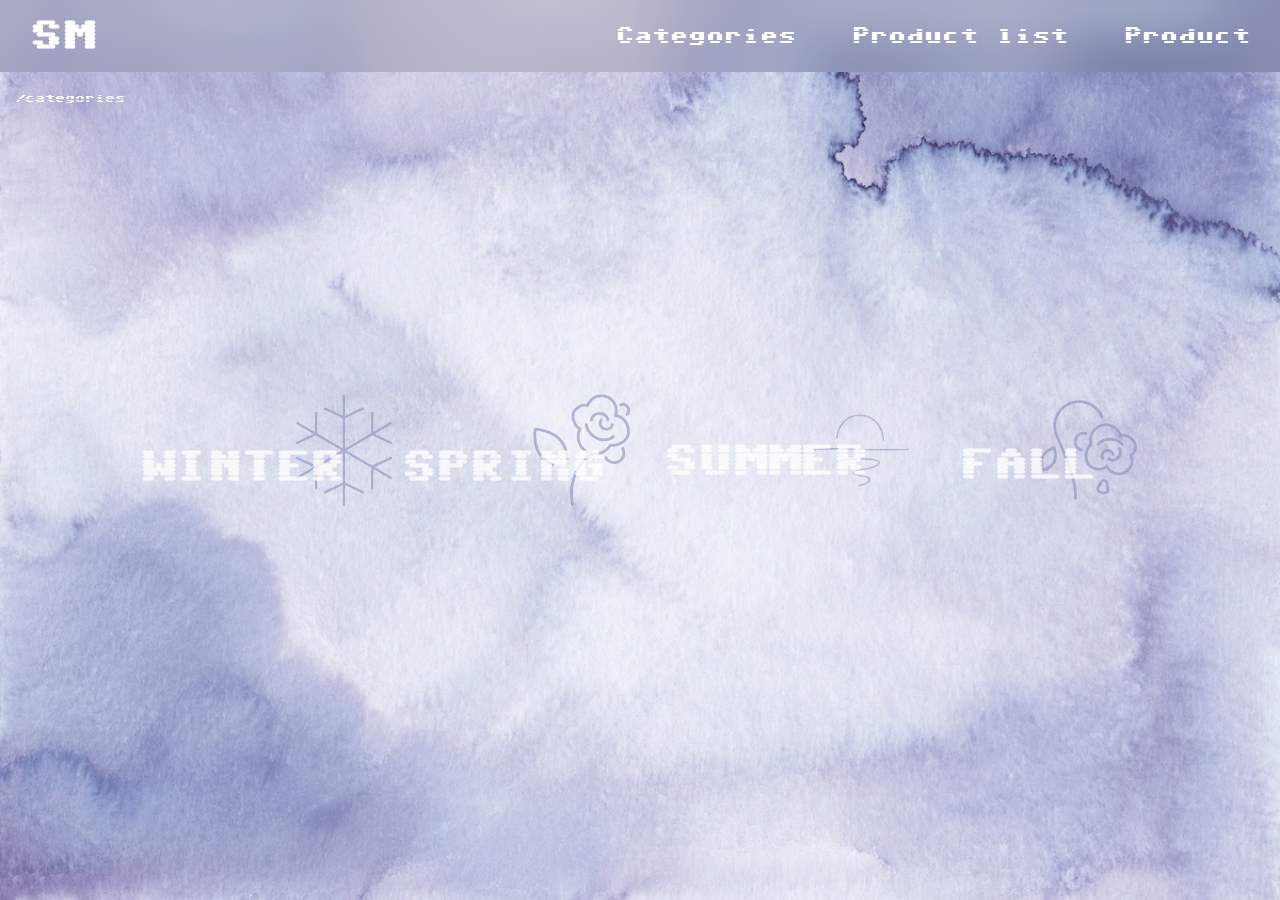
==== category.html @ 57672009 "first commit" ====
<!DOCTYPE html>
<html lang="en">

<head>
    <meta charset="UTF-8">
    <meta name="viewport" content="width=device-width, initial-scale=1.0">
    <link rel="stylesheet" href="styles.css">
    <title>Category</title>
</head>

<body>

    <header>
        <div class="burger-menu">
            <div class="bar"></div>
            <div class="bar"></div>
            <div class="bar"></div>
        </div>

        <nav class="mobile-menu">
            <ul>
                <li><a href="category.html">Categories</a></li>
                <li><a href="productlist.html">Product list</a></li>
                <li><a href="product.html">Product</a></li>
            </ul>
        </nav>
        <a href="index.html" class="logo">SM</a>
        <nav class="navbar">
            <a href="category.html">Categories</a>
            <a href="productlist.html">Product list</a>
            <a href="product.html">Product</a>
        </nav>
    </header>
    <div class="categories-label">/categories</div>
    <main class="categories">
        <div class="category winter">
            <a href="productlist.html#winter">
                <img src="img/winter.webp" alt="winter" class="winter_img">
                <h2>WINTER</h2>
            </a>
        </div>
        <div class="category spring">
            <a href="productlist.html#spring">
                <img src="img/spring.webp" alt="spring" class="spring_img">
                <h2>SPRING</h2>
            </a>
        </div>
        <div class="category summer">
            <a href="productlist.html#summer">
                <img src="img/summer.webp" alt="summer" class="summer_img">
                <h2>SUMMER</h2>
            </a>
        </div>
        <div class="category fall">
            <a href="productlist.html#fall">
                <img src="img/fall.webp" alt="fall" class="fall_img">
                <h2>FALL</h2>
            </a>
        </div>
    </main>

    <script src="script.js"></script>
</body>

</html>
---- styles.css ----
/* fonts */
@font-face {
  font-family: "sixtyfour-regular-variablefont";
  src: url("fonts/sixtyfour-regular-variablefont_bledscan-webfont.woff2") format("woff2");
  font-weight: normal;
  font-style: normal;
}
/* styling til hele sitet */
* {
  margin: 0;
  padding: 0;
  box-sizing: border-box;
  font-family: "sixtyfour-regular-variablefont";
}

img {
  display: block;
  height: auto;
  width: 100%;
}

main {
  max-width: 1200px;
  margin: auto;
}

body {
  min-height: 100vh;
  background: url(img/background2.webp);
  background-repeat: no-repeat;
  background-size: cover;
  background-position: center;
  max-width: 100%;
  overflow-x: hidden;
  display: flex;
  align-items: center;
  justify-content: center;
  color: #fff;
}

/* header start */
header {
  position: fixed;
  top: 0;
  left: 0;
  width: 100%;
  padding: 20px 30px;
  background: rgba(0, 0, 0, 0.1);
  backdrop-filter: blur(30px);
  display: flex;
  justify-content: space-between;
  align-items: center;
  z-index: 100;
}

.logo {
  font-size: 32px;
  color: #fff;
  text-decoration: none;
  font-weight: 700;
}

.navbar a {
  position: relative;
  font-size: 18px;
  color: #fff;
  font-weight: 500;
  text-decoration: none;
  margin-left: 40px;
}

.navbar a::before {
  content: "";
  position: absolute;
  top: 100%;
  left: 0;
  width: 0;
  height: 2px;
  background: #fff;
  transition: 0.3s;
}

.navbar a:hover::before {
  width: 100%;
}
/* header slut */

/* burger menu start */
.burger-menu {
  display: flex;
  flex-direction: column;
  cursor: pointer;
}

.bar {
  background-color: #fff;
  height: 3px;
  width: 25px;
  margin: 4px 0;
}

.mobile-menu {
  position: absolute;
  top: 80px;
  left: 0;
  z-index: 999;
  background: transparent;
  width: 100%;
  display: none;
  text-align: right;
}

.mobile-menu.show-menu {
  display: block;
}

li a {
  list-style: none;
  color: antiquewhite;
}
li a:hover {
  filter: contrast(3);
  color: #fff;
}
/* burger menu slut */

/* categories site start */
.categories {
  display: grid;
  grid-template-columns: repeat(4, 1fr);
  gap: 20px;
  align-items: center;
  margin-left: 10%;
}

.category {
  position: relative;
  text-align: center;
}

.category img {
  max-width: 40%;
  display: block;
  opacity: 0.6;
  transition: transform 0.3s ease-in-out, filter 0.3s ease-in-out;
}

.category img:hover {
  transform: scale(1.1);
  filter: brightness(1.2);
}
.winter_img {
  margin-left: 69%;
}
.spring_img {
  margin-left: 59%;
}
.summer_img {
  margin-left: 66%;
}
.fall_img {
  margin-left: 52%;
}
.category h2 {
  position: absolute;
  bottom: 35%;
  left: 47%;
  transform: translate(-50%, 50%);
  font-size: 34px;
  color: #fff;
  margin: 0;
  opacity: 0.8;
  animation: hopIn 0.5s infinite;
}

@keyframes hopIn {
  0%,
  100% {
    transform: translate(-50%, 50%) translateY(0);
  }
  50% {
    transform: translate(-50%, 50%) translateY(-5px);
  }
}

.category a {
  text-decoration: none;
  color: inherit;
}

.categories-label {
  position: fixed;
  top: 88px;
  left: 10px;
  padding: 5px;
  z-index: 999;
  color: #fff;
  font-size: x-small;
}
/* categories site slut */

/* product list site start */
.grid_1-1-1 {
  margin-top: 120px;
  padding-bottom: 20px;
  display: grid;
  grid-template-columns: repeat(3, 1fr);
  gap: 20px;
}

h2 {
  color: rgba(139, 143, 188, 0.5);
  font-size: 1.2rem;
  animation: hopIn 0.9s infinite;
}

@keyframes hopIn {
  0%,
  100% {
    transform: translateY(0);
  }
  50% {
    transform: translateY(-5px);
  }
}

article {
  position: relative;
}

article img {
  display: block;
}

article h2 {
  position: absolute;
  top: 2%;
  left: 2%;
  transform: translate(-50%, -50%);
  text-align: center;
  margin: 0;
}

.brand {
  position: absolute;
  top: 82%;
  left: 83%;
  color: rgba(139, 143, 188, 0.5);
  font-size: 1rem;
}

.price {
  position: absolute;
  top: 86%;
  left: 87%;
  color: rgba(139, 143, 188, 0.5);
  font-size: 0.5rem;
}
.brand_discount {
  position: absolute;
  top: 82%;
  left: 83%;
  color: #fff;
  font-size: 1rem;
}
.procent {
  position: absolute;
  top: 80%;
  left: 4%;
  color: #fff;
  font-size: 1rem;
  background-color: rgba(139, 143, 188, 0.5);
  border-radius: 5px;
  padding: 8px 12px;
  font-size: 16px;
  text-align: center;
}
.price_discount {
  position: absolute;
  top: 86%;
  left: 87%;
  color: #fff;
  font-size: 0.5rem;
  text-decoration: line-through;
}
.discount {
  color: #fff;
  font-size: 0.5rem;
}

.buy_btn {
  display: block;
  padding: 10px 20px;
  font-size: 16px;
  text-align: center;
  text-decoration: none;
  color: #ffffff;
  background-color: #8b8fbc;
  border-radius: 5px;
  transition: background-color 0.3s ease;
  margin: 10px auto;
}

.buy_btn:hover {
  background-color: #6b6f9c;
  color: #ffffff;
}
.grid_1-1-1 article:nth-child(3) img {
  filter: blur(5px);
}

.grid_1-1-1 article:nth-child(3)::before {
  content: "Sold out";
  position: absolute;
  top: 45%;
  left: 50%;
  transform: translate(-50%, -50%);
  font-size: 1.5rem;
  color: rgba(139, 143, 188, 0.5);
  z-index: 1;
  display: flex;
}
/* product list site slut */

/* product site start */
.product_information {
  padding: 0 20px;
  flex: 1;
}

.main_productinfo {
  display: grid;
  grid-template-columns: 1fr 1fr;
  gap: 20px;
  max-width: 1000px;
  margin: 5%;
  padding-bottom: 10%;
}
.product_img {
  max-width: 100%;
  height: auto;
  margin-bottom: -55%;
}
.size-dropdown {
  padding: 10px;
  font-size: 16px;
  margin: 10px 0;
  border-radius: 5px;
  cursor: pointer;
}
.size_label {
  position: relative;
  top: 24%;
  left: 53%;
}
/* harmonika start */
.harmonika {
  padding: 12px;
  margin-left: 2%;
  margin-top: 2%;
}

details {
  margin-left: 2%;
  margin-top: 2%;
  width: fit-content;
}

/* titlen på harmonikaen */
summary {
  background: rgba(139, 143, 188, 0.5);
  padding: 8px 8px;
  transition: background 1s;
  cursor: pointer;
  border-radius: 4px;
  position: relative;
}

summary:hover {
  background-color: #6b6f9c;
}

/* baggrunds farve og farve på tekst når harmonikaen er åben */
details[open] summary {
  background: rgba(139, 143, 188, 0.5);
  color: #fff;
}

/* det åbnede indhold */
details[open] p {
  margin-top: 8px;
}
/* harmonika slut */

.size_dropdown_container {
  margin-bottom: 10px;
  margin-left: 8%;
  font-size: 1.1rem;
  color: rgba(139, 143, 188, 0.5);
}
.product_h3 {
  position: absolute;
  top: 17%;
  left: 20%;
}
.collected_info {
  margin-left: 30%;
  margin-top: 30%;
}

.shopping_cart {
  display: flex;
  align-items: center;
  position: absolute;
  top: 28%;
  left: 65%;
  white-space: nowrap;
  cursor: pointer;
  transition: color 0.3s;
  animation: hopIn 0.9s infinite;
  opacity: 0.8;
}

@keyframes hopIn {
  0%,
  100% {
    transform: translateY(0);
  }
  50% {
    transform: translateY(-5px);
  }
}
.shoppingcart {
  margin-right: 10px;
}
.shopping_cart:hover {
  color: #6b6f9c;
}

/* ------------------ mobil-layout ------------------ */
@media (max-width: 768px) {
  .burger-menu {
    display: flex;
    order: 2;
  }
  .mobile-menu {
    top: 80px;
  }
  .logo {
    order: 1;
  }

  nav {
    display: none;
  }
  /* product list site start */
  .productlist_main {
    margin-bottom: -1%;
    padding: 2%;
  }
  .brand {
    display: none;
  }
  .price {
    display: none;
  }

  .brand_discount {
    display: none;
  }
  .price_discount {
    display: none;
  }
  .procent {
    top: 78%;
    left: 40%;
    border-radius: 5px;
    padding: 2px 4px;
    font-size: 7px;
  }
  .buy_btn {
    padding: 4px 6px;
    font-size: 10px;
    margin-left: 15%;
    margin-top: 5%;
  }
  h2 {
    font-size: 0.9rem;
  }
  /* product list site slut */
  .category img {
    display: none;
  }
  .categories {
    grid-template-columns: 1fr;
    margin-left: 25%;
  }

  .category h2 {
    position: static;
    transform: none;
    margin-bottom: 10px;
  }
}

/* fjerner burgermenu fra desktop visning */
@media only screen and (min-width: 601px) {
  .burger-menu {
    display: none;
  }

  .mobile-menu {
    display: none;
  }
}
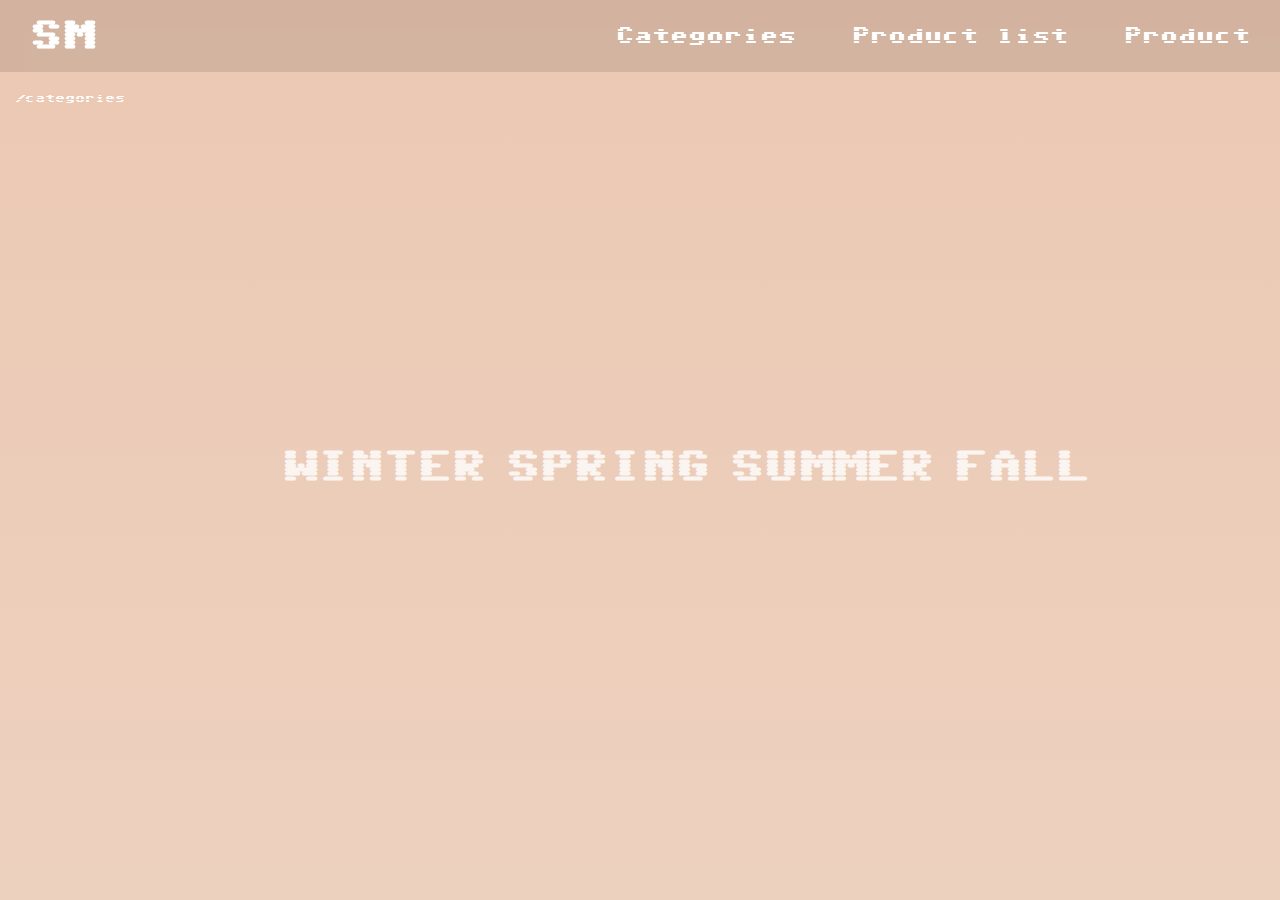
==== commit 08bf8b93: "rettelser" ====
--- a/category.html
+++ b/category.html
@@ -35,25 +35,25 @@
     <main class="categories">
         <div class="category winter">
             <a href="productlist.html#winter">
-                <img src="img/winter.webp" alt="winter" class="winter_img">
+
                 <h2>WINTER</h2>
             </a>
         </div>
         <div class="category spring">
             <a href="productlist.html#spring">
-                <img src="img/spring.webp" alt="spring" class="spring_img">
+
                 <h2>SPRING</h2>
             </a>
         </div>
         <div class="category summer">
             <a href="productlist.html#summer">
-                <img src="img/summer.webp" alt="summer" class="summer_img">
+
                 <h2>SUMMER</h2>
             </a>
         </div>
         <div class="category fall">
             <a href="productlist.html#fall">
-                <img src="img/fall.webp" alt="fall" class="fall_img">
+
                 <h2>FALL</h2>
             </a>
         </div>
--- a/styles.css
+++ b/styles.css
@@ -6,6 +6,9 @@
   font-style: normal;
 }
 /* styling til hele sitet */
+html {
+  scroll-behavior: smooth;
+}
 * {
   margin: 0;
   padding: 0;
@@ -26,7 +29,7 @@
 
 body {
   min-height: 100vh;
-  background: url(img/background2.webp);
+  background-image: linear-gradient(#ebc8b2, #edd1bf);
   background-repeat: no-repeat;
   background-size: cover;
   background-position: center;
@@ -130,41 +133,10 @@
   grid-template-columns: repeat(4, 1fr);
   gap: 20px;
   align-items: center;
-  margin-left: 10%;
-}
-
-.category {
-  position: relative;
-  text-align: center;
-}
-
-.category img {
-  max-width: 40%;
-  display: block;
-  opacity: 0.6;
-  transition: transform 0.3s ease-in-out, filter 0.3s ease-in-out;
-}
-
-.category img:hover {
-  transform: scale(1.1);
-  filter: brightness(1.2);
-}
-.winter_img {
-  margin-left: 69%;
-}
-.spring_img {
-  margin-left: 59%;
-}
-.summer_img {
-  margin-left: 66%;
-}
-.fall_img {
-  margin-left: 52%;
-}
+  margin-left: 30%;
+}
+
 .category h2 {
-  position: absolute;
-  bottom: 35%;
-  left: 47%;
   transform: translate(-50%, 50%);
   font-size: 34px;
   color: #fff;
@@ -208,10 +180,23 @@
   gap: 20px;
 }
 
-h2 {
-  color: rgba(139, 143, 188, 0.5);
-  font-size: 1.2rem;
+article {
+  position: relative;
+}
+
+article img {
+  display: block;
+}
+
+article h2 {
+  position: absolute;
+  top: 2%;
+  left: 34%;
+  transform: translate(-50%, -50%);
+  text-align: center;
   animation: hopIn 0.9s infinite;
+  color: #eacbb7;
+  font-size: 0.5rem;
 }
 
 @keyframes hopIn {
@@ -224,28 +209,11 @@
   }
 }
 
-article {
-  position: relative;
-}
-
-article img {
-  display: block;
-}
-
-article h2 {
-  position: absolute;
-  top: 2%;
-  left: 2%;
-  transform: translate(-50%, -50%);
-  text-align: center;
-  margin: 0;
-}
-
 .brand {
   position: absolute;
   top: 82%;
   left: 83%;
-  color: rgba(139, 143, 188, 0.5);
+  color: #ebc8b2;
   font-size: 1rem;
 }
 
@@ -253,23 +221,17 @@
   position: absolute;
   top: 86%;
   left: 87%;
-  color: rgba(139, 143, 188, 0.5);
+  color: #edd1bf;
   font-size: 0.5rem;
 }
-.brand_discount {
-  position: absolute;
-  top: 82%;
-  left: 83%;
-  color: #fff;
-  font-size: 1rem;
-}
+
 .procent {
   position: absolute;
   top: 80%;
   left: 4%;
   color: #fff;
   font-size: 1rem;
-  background-color: rgba(139, 143, 188, 0.5);
+  background-color: #edd1bf;
   border-radius: 5px;
   padding: 8px 12px;
   font-size: 16px;
@@ -286,6 +248,18 @@
 .discount {
   color: #fff;
   font-size: 0.5rem;
+}
+
+.grid_1-1-1 article.discount::before {
+  content: "Discount";
+  position: absolute;
+  top: 45%;
+  left: 50%;
+  transform: translate(-50%, -50%);
+  font-size: 1.5rem;
+  color: #ebc8b2;
+  z-index: 1;
+  display: flex;
 }
 
 .buy_btn {
@@ -295,28 +269,27 @@
   text-align: center;
   text-decoration: none;
   color: #ffffff;
-  background-color: #8b8fbc;
   border-radius: 5px;
-  transition: background-color 0.3s ease;
+  transition: color 0.3s ease;
   margin: 10px auto;
 }
 
 .buy_btn:hover {
-  background-color: #6b6f9c;
+  background-color: #edd1bf;
   color: #ffffff;
 }
-.grid_1-1-1 article:nth-child(3) img {
+.grid_1-1-1 article.soldout img {
   filter: blur(5px);
 }
 
-.grid_1-1-1 article:nth-child(3)::before {
+.grid_1-1-1 article.soldout::before {
   content: "Sold out";
   position: absolute;
   top: 45%;
   left: 50%;
   transform: translate(-50%, -50%);
   font-size: 1.5rem;
-  color: rgba(139, 143, 188, 0.5);
+  color: #edd1bf;
   z-index: 1;
   display: flex;
 }
@@ -337,7 +310,7 @@
   padding-bottom: 10%;
 }
 .product_img {
-  max-width: 100%;
+  max-width: 90%;
   height: auto;
   margin-bottom: -55%;
 }
@@ -368,7 +341,7 @@
 
 /* titlen på harmonikaen */
 summary {
-  background: rgba(139, 143, 188, 0.5);
+  background: #edd1bf;
   padding: 8px 8px;
   transition: background 1s;
   cursor: pointer;
@@ -377,13 +350,14 @@
 }
 
 summary:hover {
-  background-color: #6b6f9c;
+  background-color: #edd1bf;
 }
 
 /* baggrunds farve og farve på tekst når harmonikaen er åben */
 details[open] summary {
-  background: rgba(139, 143, 188, 0.5);
-  color: #fff;
+  background: #dfd0c7;
+  color: #fff;
+  gap: 10px;
 }
 
 /* det åbnede indhold */
@@ -396,12 +370,24 @@
   margin-bottom: 10px;
   margin-left: 8%;
   font-size: 1.1rem;
-  color: rgba(139, 143, 188, 0.5);
+  color: #fff;
 }
 .product_h3 {
   position: absolute;
-  top: 17%;
-  left: 20%;
+  top: 12%;
+  left: 33%;
+  font-size: 1rem;
+  animation: hopIn 0.8s infinite;
+}
+
+@keyframes hopIn {
+  0%,
+  100% {
+    transform: translate(-50%, 50%) translateY(0);
+  }
+  50% {
+    transform: translate(-50%, 50%) translateY(-5px);
+  }
 }
 .collected_info {
   margin-left: 30%;
@@ -417,24 +403,14 @@
   white-space: nowrap;
   cursor: pointer;
   transition: color 0.3s;
-  animation: hopIn 0.9s infinite;
   opacity: 0.8;
 }
 
-@keyframes hopIn {
-  0%,
-  100% {
-    transform: translateY(0);
-  }
-  50% {
-    transform: translateY(-5px);
-  }
-}
 .shoppingcart {
   margin-right: 10px;
 }
 .shopping_cart:hover {
-  color: #6b6f9c;
+  color: #edd1bf;
 }
 
 /* ------------------ mobil-layout ------------------ */
@@ -493,7 +469,7 @@
   }
   .categories {
     grid-template-columns: 1fr;
-    margin-left: 25%;
+    margin-left: 51%;
   }
 
   .category h2 {
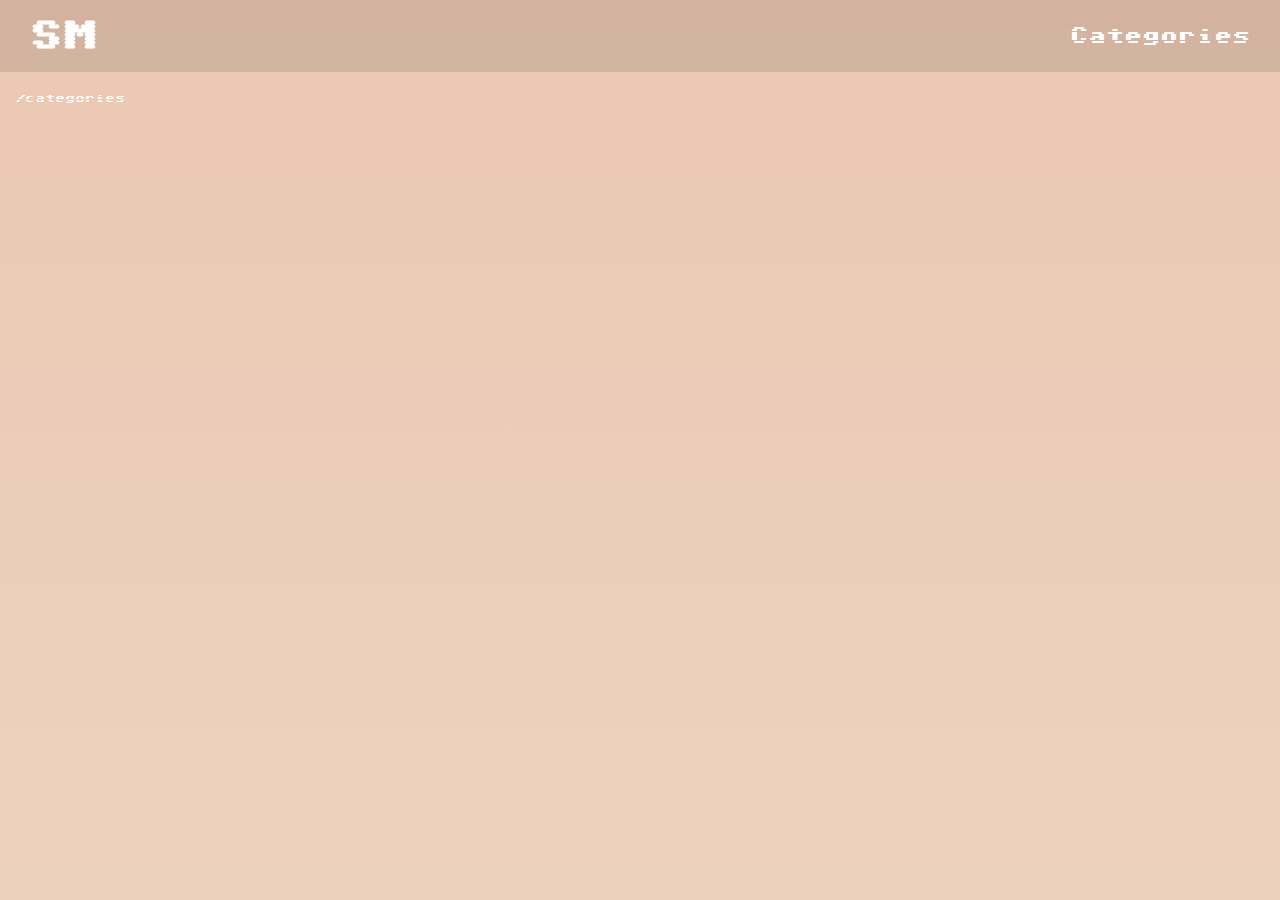
==== commit 61e6ee4a: "category site" ====
--- a/category.html
+++ b/category.html
@@ -20,26 +20,25 @@
         <nav class="mobile-menu">
             <ul>
                 <li><a href="category.html">Categories</a></li>
-                <li><a href="productlist.html">Product list</a></li>
-                <li><a href="product.html">Product</a></li>
             </ul>
         </nav>
         <a href="index.html" class="logo">SM</a>
         <nav class="navbar">
             <a href="category.html">Categories</a>
-            <a href="productlist.html">Product list</a>
-            <a href="product.html">Product</a>
         </nav>
     </header>
     <div class="categories-label">/categories</div>
     <main class="categories">
-        <div class="category winter">
-            <a href="productlist.html#winter">
+        <template>
+            <div class="category winter">
+                <a href="productlist.html">
 
-                <h2>WINTER</h2>
-            </a>
-        </div>
-        <div class="category spring">
+                    <h2>WINTER</h2>
+                </a>
+            </div>
+        </template>
+        <ol></ol>
+        <!-- <div class="category spring">
             <a href="productlist.html#spring">
 
                 <h2>SPRING</h2>
@@ -56,10 +55,11 @@
 
                 <h2>FALL</h2>
             </a>
-        </div>
+        </div> -->
     </main>
 
     <script src="script.js"></script>
+    <script src="category.js"></script>
 </body>
 
 </html>--- a/styles.css
+++ b/styles.css
@@ -128,21 +128,22 @@
 /* burger menu slut */
 
 /* categories site start */
-.categories {
-  display: grid;
-  grid-template-columns: repeat(4, 1fr);
-  gap: 20px;
+.categories a {
+  display: flex;
+  justify-content: center;
   align-items: center;
-  margin-left: 30%;
-}
-
-.category h2 {
-  transform: translate(-50%, 50%);
-  font-size: 34px;
-  color: #fff;
-  margin: 0;
+  flex-wrap: wrap;
+  text-decoration: none;
+  color: inherit;
+  text-transform: uppercase;
+  margin: 10px;
   opacity: 0.8;
   animation: hopIn 0.5s infinite;
+  font-size: 2rem;
+}
+
+.categories a:hover {
+  font-weight: bold;
 }
 
 @keyframes hopIn {
@@ -154,12 +155,9 @@
     transform: translate(-50%, 50%) translateY(-5px);
   }
 }
-
-.category a {
-  text-decoration: none;
-  color: inherit;
-}
-
+.categories {
+  margin-left: 49%;
+}
 .categories-label {
   position: fixed;
   top: 88px;
@@ -190,13 +188,13 @@
 
 article h2 {
   position: absolute;
-  top: 2%;
-  left: 34%;
-  transform: translate(-50%, -50%);
   text-align: center;
   animation: hopIn 0.9s infinite;
-  color: #eacbb7;
-  font-size: 0.5rem;
+  color: #e29b6f;
+  font-size: 1rem;
+  display: inline;
+  margin-left: 47%;
+  margin-top: -134%;
 }
 
 @keyframes hopIn {
@@ -375,7 +373,7 @@
 .product_h3 {
   position: absolute;
   top: 12%;
-  left: 33%;
+  left: 31%;
   font-size: 1rem;
   animation: hopIn 0.8s infinite;
 }
